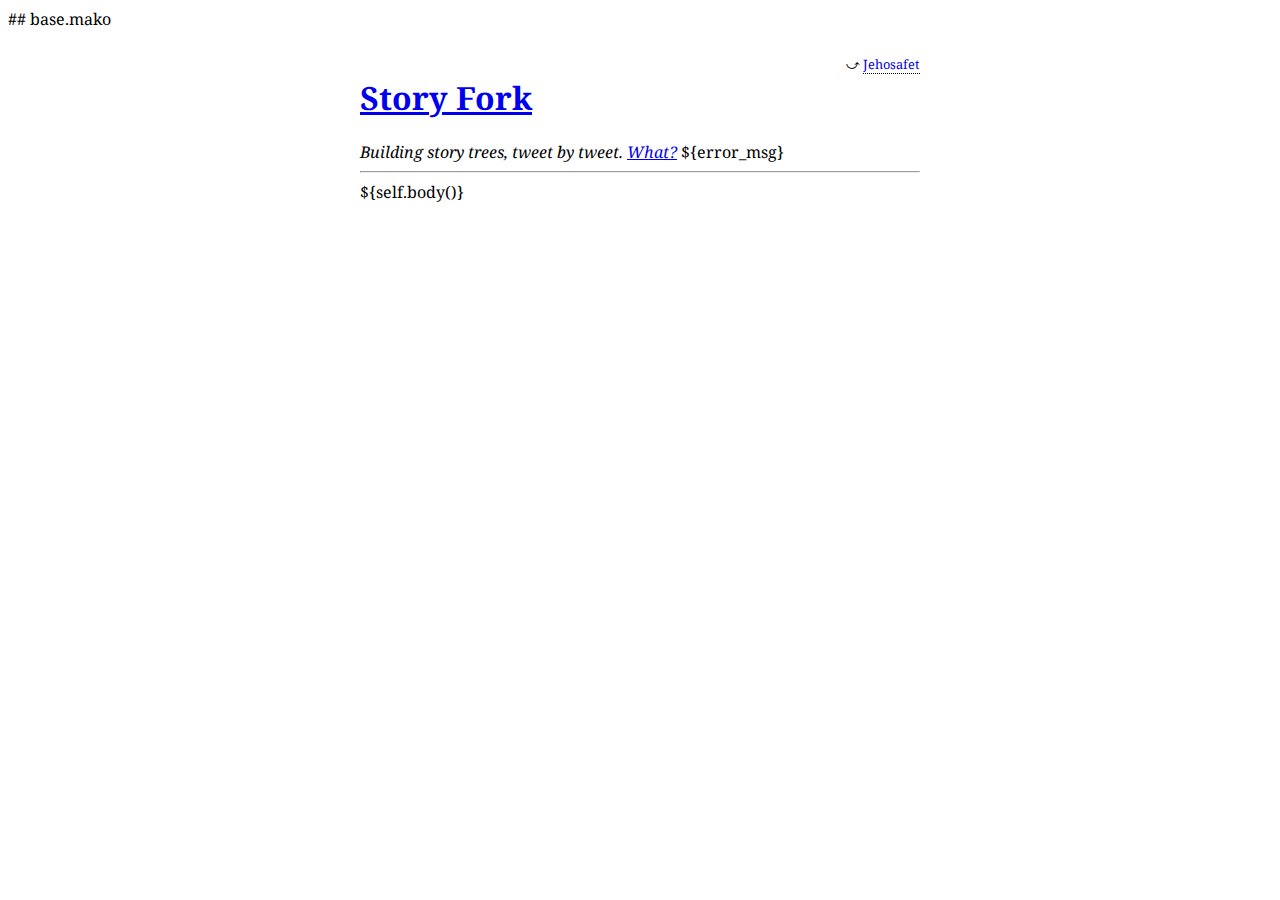
==== templates/base.html @ b674b17d "prettier now" ====
## base.mako
<!DOCTYPE html PUBLIC "-//W3C//DTD HTML 4.01//EN" "http://www.w3.org/TR/html4/strict.dtd">
<html xmlns="http://www.w3.org/1999/xhtml"
      xmlns:og="http://ogp.me/ns#"
      xmlns:fb="https://www.facebook.com/2008/fbml"> 
    <head>
        <meta http-equiv="Content-Type" content="text/html;charset=utf-8">
        
        <link href='http://fonts.googleapis.com/css?family=Inconsolata:400,700' rel='stylesheet' type='text/css'>
        <link href='http://fonts.googleapis.com/css?family=Droid+Serif:400,700,400italic' rel='stylesheet' type='text/css'>
        <link rel=StyleSheet href="/static/story-fork-styles.css" type="text/css"/>
        
        <script>
          (function(i,s,o,g,r,a,m){i['GoogleAnalyticsObject']=r;i[r]=i[r]||function(){
          (i[r].q=i[r].q||[]).push(arguments)},i[r].l=1*new Date();a=s.createElement(o),
          m=s.getElementsByTagName(o)[0];a.async=1;a.src=g;m.parentNode.insertBefore(a,m)
          })(window,document,'script','//www.google-analytics.com/analytics.js','ga');

          ga('create', 'UA-42857746-1', 'jehosafet.com');
          ga('require', 'linkid', 'linkid.js');
          ga('send', 'pageview');
        </script>

        <title>Story Fork (Jehosafet)</title>
    </head>
    <body>
        <div id="wrapper">
            <div id="content">
                <!-- <span class="byline">&#9028; <a href="http://www.jehosafet.com" target="_blank">Jehosafet</a></span> -->
                <span class="byline">&#10555; <a href="http://www.jehosafet.com" target="_blank">Jehosafet</a></span>
                <h1><a href="/">Story Fork</a></h1>
                <i>Building story trees, tweet by tweet. <a href="http://www.jehosafet.com/elsewhere/item/story-fork" target="_blank">What?</a></i>
                ${error_msg}
                <hr>
                ${self.body()}
            </div,
        </div>

        <script src="//ajax.googleapis.com/ajax/libs/jquery/1.11.0/jquery.min.js" ></script>
        <script src="http://d3js.org/d3.v3.min.js" charset="utf-8"></script>
        <script>
            !function(d, s, id){
                var js, fjs = d.getElementsByTagName(s)[0], p = /^http:/.test(d.location)?'http': 'https';
                if(!d.getElementById(id)){
                    js = d.createElement(s);
                    js.id = id;
                    js.src = p + '://platform.twitter.com/widgets.js';
                    fjs.parentNode.insertBefore(js, fjs);
                }
            }(document, 'script', 'twitter-wjs');
        </script>
        <script type="text/javascript" src="/static/story-fork.js"></script>
        <script>$(document).ready(function() { init(function() { twttr.widgets.load(); }); });</script>
    </body>
</html>
---- static/story-fork-styles.css ----
body {
  /*background-color: #f9f5da;*/
  font-family: 'Droid Serif', serif;
}
#wrapper {
  background-color: white;
  margin: 0 auto; /* centers */
  display: table; /* takes width of children */
  width: 600px;
  margin-top: 20px;
  margin-bottom: 20px;
  -webkit-border-radius: 8px;
  -moz-border-radius: 8px;
  border-radius: 8px;
}
#content {
  padding-top: 5px;
  /*padding-bottom: 20px;*/
  padding-left: 20px;
  padding-right: 20px;
}
a:visited {
  color: inherit;
}
.byline {
  float: right;
  font-size: 80%;
}
.byline a {
  text-decoration: none;
  border-bottom: dotted 1px black;
}

g {
  padding-left: 20px;
}
.node circle {
  fill: white;
  stroke: black;
  stroke-width: 1.5px;
}

.node {
  font: 10px sans-serif;
}

.link {
  fill: none;
  stroke: #ccc;
  stroke-width: 1.5px;
}

#story_content {
  background-color: #F0F0F0;
  font-family: 'Inconsolata', sans-serif;
  max-width: 600px;
  padding: 5px;

}
#tweet_link {
}
#leaf_tine {
    color: #C97200;
}
#root_tine {
    font-weight: bold;
    color: black;
}
#mid_tine {
    color: black;
}
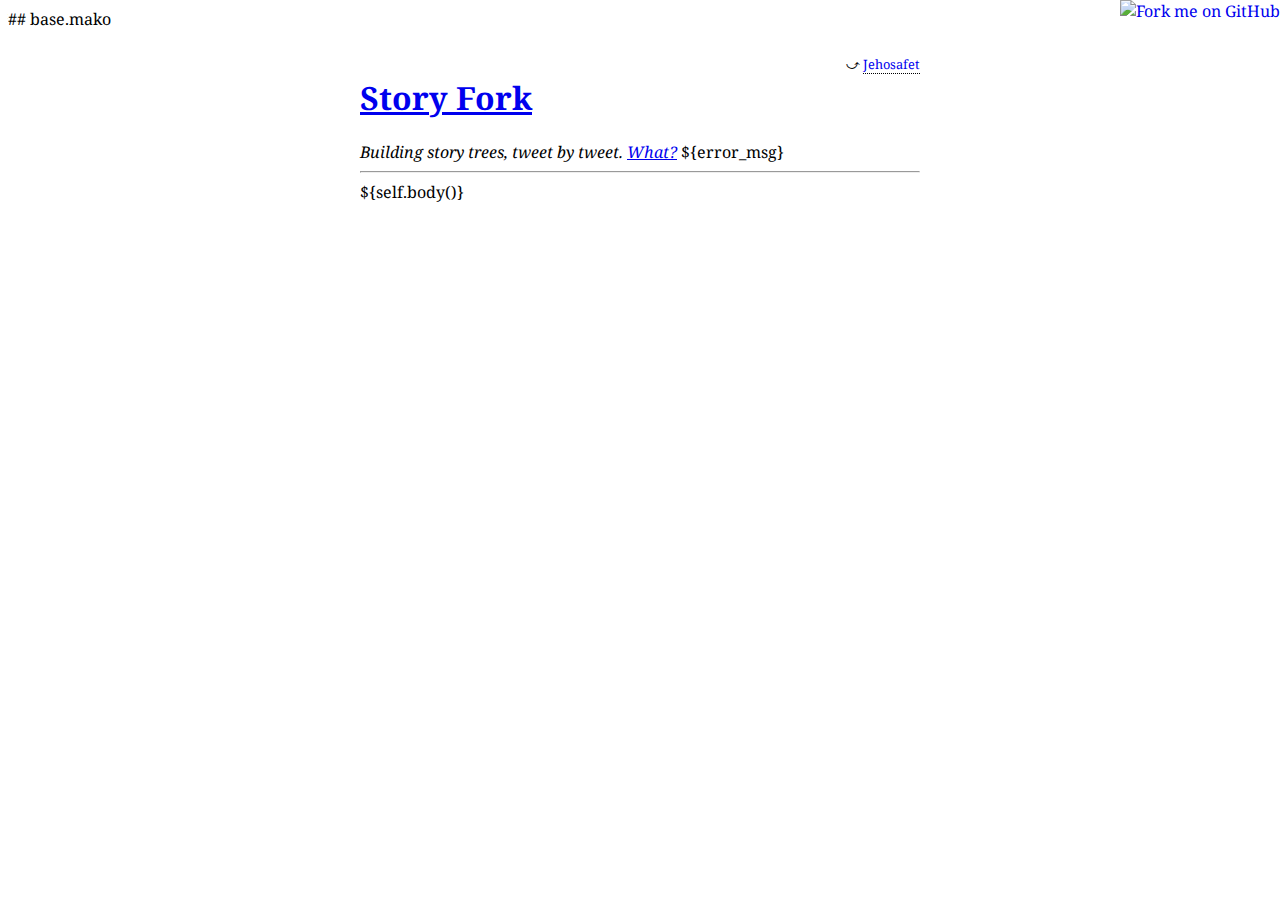
==== commit 44274f6e: "cleaning out unneeded stuff" ====
--- a/templates/base.html
+++ b/templates/base.html
@@ -8,7 +8,7 @@
         
         <link href='http://fonts.googleapis.com/css?family=Inconsolata:400,700' rel='stylesheet' type='text/css'>
         <link href='http://fonts.googleapis.com/css?family=Droid+Serif:400,700,400italic' rel='stylesheet' type='text/css'>
-        <link rel=StyleSheet href="/static/story-fork-styles.css" type="text/css"/>
+        <link rel=StyleSheet href="/static/styles.css" type="text/css"/>
         
         <script>
           (function(i,s,o,g,r,a,m){i['GoogleAnalyticsObject']=r;i[r]=i[r]||function(){
@@ -24,6 +24,7 @@
         <title>Story Fork (Jehosafet)</title>
     </head>
     <body>
+        <a href="https://github.com/mobeets/story_fork"><img style="position: absolute; top: 0; right: 0; border: 0;" src="https://camo.githubusercontent.com/38ef81f8aca64bb9a64448d0d70f1308ef5341ab/68747470733a2f2f73332e616d617a6f6e6177732e636f6d2f6769746875622f726962626f6e732f666f726b6d655f72696768745f6461726b626c75655f3132313632312e706e67" alt="Fork me on GitHub" data-canonical-src="https://s3.amazonaws.com/github/ribbons/forkme_right_darkblue_121621.png"></a>
         <div id="wrapper">
             <div id="content">
                 <!-- <span class="byline">&#9028; <a href="http://www.jehosafet.com" target="_blank">Jehosafet</a></span> -->
--- a/static/styles.css
+++ b/static/styles.css
@@ -0,0 +1,71 @@
+body {
+  /*background-color: #f9f5da;*/
+  font-family: 'Droid Serif', serif;
+}
+#wrapper {
+  background-color: white;
+  margin: 0 auto; /* centers */
+  display: table; /* takes width of children */
+  width: 600px;
+  margin-top: 20px;
+  margin-bottom: 20px;
+  -webkit-border-radius: 8px;
+  -moz-border-radius: 8px;
+  border-radius: 8px;
+}
+#content {
+  padding-top: 5px;
+  /*padding-bottom: 20px;*/
+  padding-left: 20px;
+  padding-right: 20px;
+}
+a:visited {
+  color: inherit;
+}
+.byline {
+  float: right;
+  font-size: 80%;
+}
+.byline a {
+  text-decoration: none;
+  border-bottom: dotted 1px black;
+}
+
+g {
+  padding-left: 20px;
+}
+.node circle {
+  fill: white;
+  stroke: black;
+  stroke-width: 1.5px;
+}
+
+.node {
+  font: 10px sans-serif;
+}
+
+.link {
+  fill: none;
+  stroke: #ccc;
+  stroke-width: 1.5px;
+}
+
+#story_content {
+  background-color: #F0F0F0;
+  font-family: 'Inconsolata', sans-serif;
+  max-width: 600px;
+  padding: 5px;
+
+}
+#tweet_link {
+}
+#leaf_tine {
+    color: #C97200;
+}
+#root_tine {
+    font-weight: bold;
+    color: black;
+}
+#mid_tine {
+    color: black;
+}
